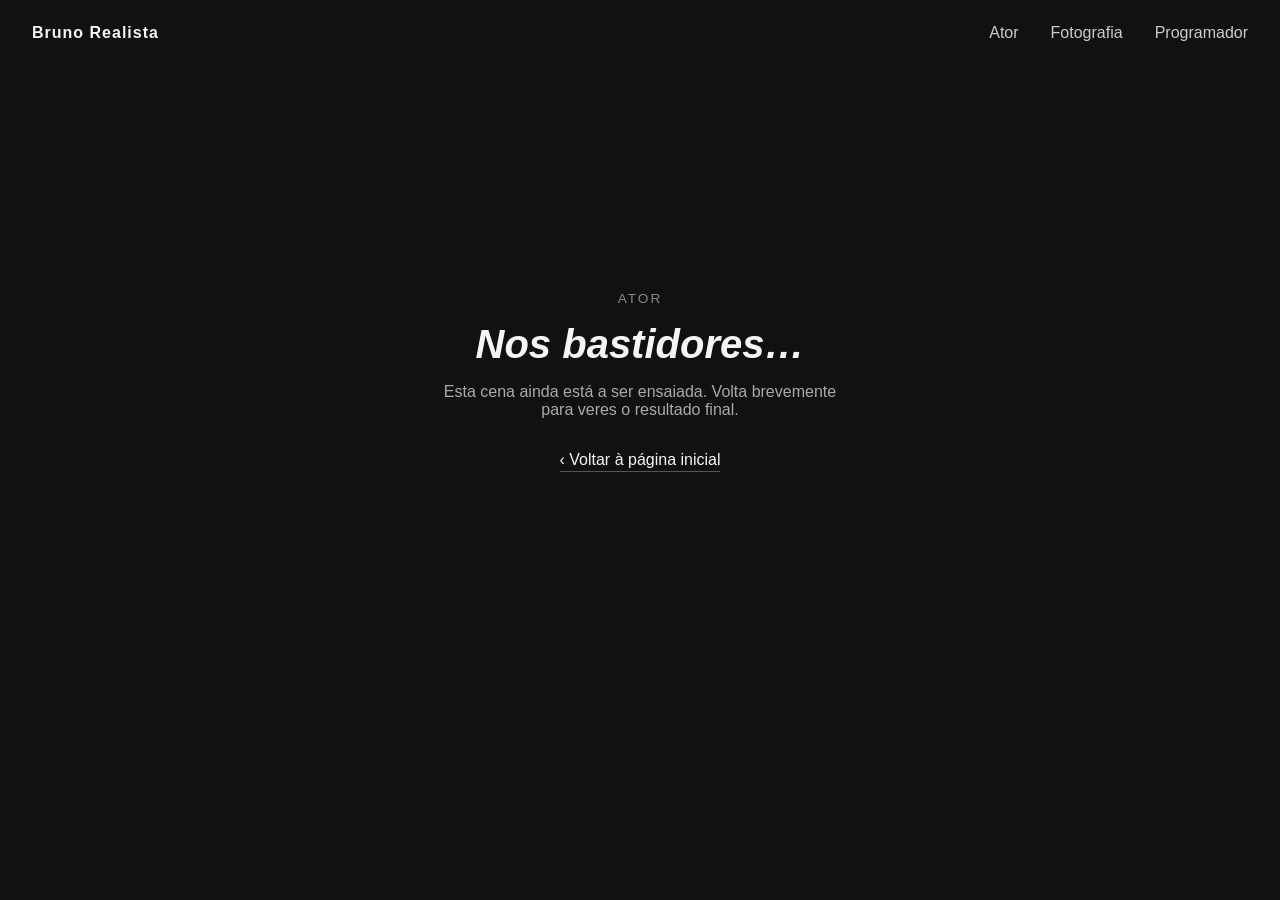
==== ator/index.html @ 3305b757 "Cria home page e estrutura inicial do site Header/nav, hero com foto, blocos-teaser para Ator/Fotogr" ====
<!DOCTYPE html>
<html lang="pt">
<head>
  <meta charset="UTF-8">
  <meta name="viewport" content="width=device-width, initial-scale=1.0">
  <title>Ator · Bruno Realista</title>
  <link rel="icon" type="image/svg+xml" href="../favicon.svg">
  <link rel="stylesheet" href="../css/style.css">
  <meta name="description" content="Bruno Realista — percurso e referências em teatro e artes performativas.">
</head>
<body>

  <header>
    <nav>
      <a href="../index.html" class="logo">Bruno Realista</a>
      <ul>
        <li><a href="../ator/index.html">Ator</a></li>
        <li><a href="../fotografia/index.html">Fotografia</a></li>
        <li><a href="../programador/index.html">Programador</a></li>
      </ul>
    </nav>
  </header>

  <section class="in-progress">
    <span class="in-progress-tag">Ator</span>
    <h1>Nos bastidores&hellip;</h1>
    <p>Esta cena ainda está a ser ensaiada. Volta brevemente para veres o resultado final.</p>
    <a href="../index.html" class="back-link">‹ Voltar à página inicial</a>
  </section>

</body>
</html>
---- css/style.css ----
* { margin: 0; padding: 0; box-sizing: border-box; }

body {
  background: #111;
  color: #f5f5f5;
  font-family: 'Helvetica Neue', Arial, sans-serif;
}

header nav {
  display: flex;
  flex-wrap: wrap;
  justify-content: space-between;
  align-items: center;
  gap: 1rem;
  padding: 1.5rem 2rem;
}
header nav .logo { color: #f5f5f5; text-decoration: none; font-weight: bold; letter-spacing: 1px; }
header nav ul { list-style: none; display: flex; flex-wrap: wrap; gap: 1rem 2rem; }
header nav ul a { color: #ccc; text-decoration: none; }
header nav ul a:hover { color: #fff; }

.hero {
  display: flex;
  align-items: center;
  justify-content: center;
  gap: 3rem;
  min-height: 80vh;
  padding: 2rem;
  flex-wrap: wrap;
}
.hero-image {
  width: 280px;
  max-width: 80vw;
  height: 360px;
  object-fit: cover;
  border-radius: 4px;
}
.hero-text h1 { font-size: 3rem; letter-spacing: 2px; margin-bottom: 0.5rem; }
.hero-text p { color: #aaa; font-size: 1.1rem; letter-spacing: 1px; }

.in-progress {
  min-height: 70vh;
  display: flex;
  flex-direction: column;
  align-items: center;
  justify-content: center;
  text-align: center;
  padding: 2rem;
}
.in-progress-tag {
  text-transform: uppercase;
  letter-spacing: 2px;
  color: #888;
  font-size: 0.85rem;
  margin-bottom: 1rem;
}
.in-progress h1 {
  font-size: 2.5rem;
  font-style: italic;
  margin-bottom: 1rem;
}
.in-progress p {
  color: #aaa;
  max-width: 420px;
  margin-bottom: 2rem;
}
.back-link {
  color: #f5f5f5;
  text-decoration: none;
  border-bottom: 1px solid #555;
  padding-bottom: 2px;
}
.back-link:hover { border-color: #f5f5f5; }

.about, .projects {
  max-width: 700px;
  margin: 0 auto;
  padding: 4rem 2rem;
}
.about h1 { font-size: 2.2rem; margin-bottom: 1.5rem; }
.about p { color: #ccc; line-height: 1.6; margin-bottom: 1.5rem; }
.social-links { display: flex; gap: 1.5rem; }
.social-links a {
  color: #f5f5f5;
  text-decoration: none;
  border-bottom: 1px solid #555;
  padding-bottom: 2px;
}
.social-links a:hover { border-color: #f5f5f5; }

.projects h2 { font-size: 1.6rem; margin-bottom: 2rem; }

.project-card {
  display: flex;
  gap: 2rem;
  background: #1a1a1a;
  border: 1px solid #2a2a2a;
  border-radius: 6px;
  padding: 1.5rem;
  flex-wrap: wrap;
}
.project-image.placeholder {
  width: 220px;
  max-width: 80vw;
  height: 150px;
  background: #2a2a2a;
  border-radius: 4px;
  flex-shrink: 0;
}
.project-info h3 { font-size: 1.3rem; margin-bottom: 0.5rem; }
.project-info p { color: #aaa; margin-bottom: 1rem; }
.tech-tags { display: block; color: #777; font-size: 0.85rem; margin-bottom: 1.2rem; }

.project-ctas { display: flex; gap: 1rem; flex-wrap: wrap; }
.cta-btn {
  display: inline-block;
  padding: 0.6rem 1.2rem;
  background: #f5f5f5;
  color: #111;
  text-decoration: none;
  border-radius: 4px;
  font-size: 0.9rem;
  font-weight: bold;
}
.cta-btn.secondary {
  background: transparent;
  color: #f5f5f5;
  border: 1px solid #555;
}

.teasers {
  display: flex;
  gap: 2rem;
  max-width: 900px;
  margin: 0 auto;
  padding: 2rem 2rem 4rem;
  flex-wrap: wrap;
}
.teaser-card {
  flex: 1 1 220px;
  background: #1a1a1a;
  border: 1px solid #2a2a2a;
  border-radius: 6px;
  padding: 1.5rem;
}
.teaser-card h3 { font-size: 1.2rem; margin-bottom: 0.5rem; }
.teaser-card p { color: #aaa; font-size: 0.9rem; margin-bottom: 1rem; }
.teaser-link { color: #f5f5f5; text-decoration: none; border-bottom: 1px solid #555; padding-bottom: 2px; font-size: 0.9rem; }
.teaser-link:hover { border-color: #f5f5f5; }

footer {
  text-align: center;
  padding: 2rem;
  color: #777;
  font-size: 0.85rem;
  border-top: 1px solid #222;
}
footer a { color: #aaa; text-decoration: none; border-bottom: 1px solid #444; }
footer a:hover { color: #f5f5f5; }
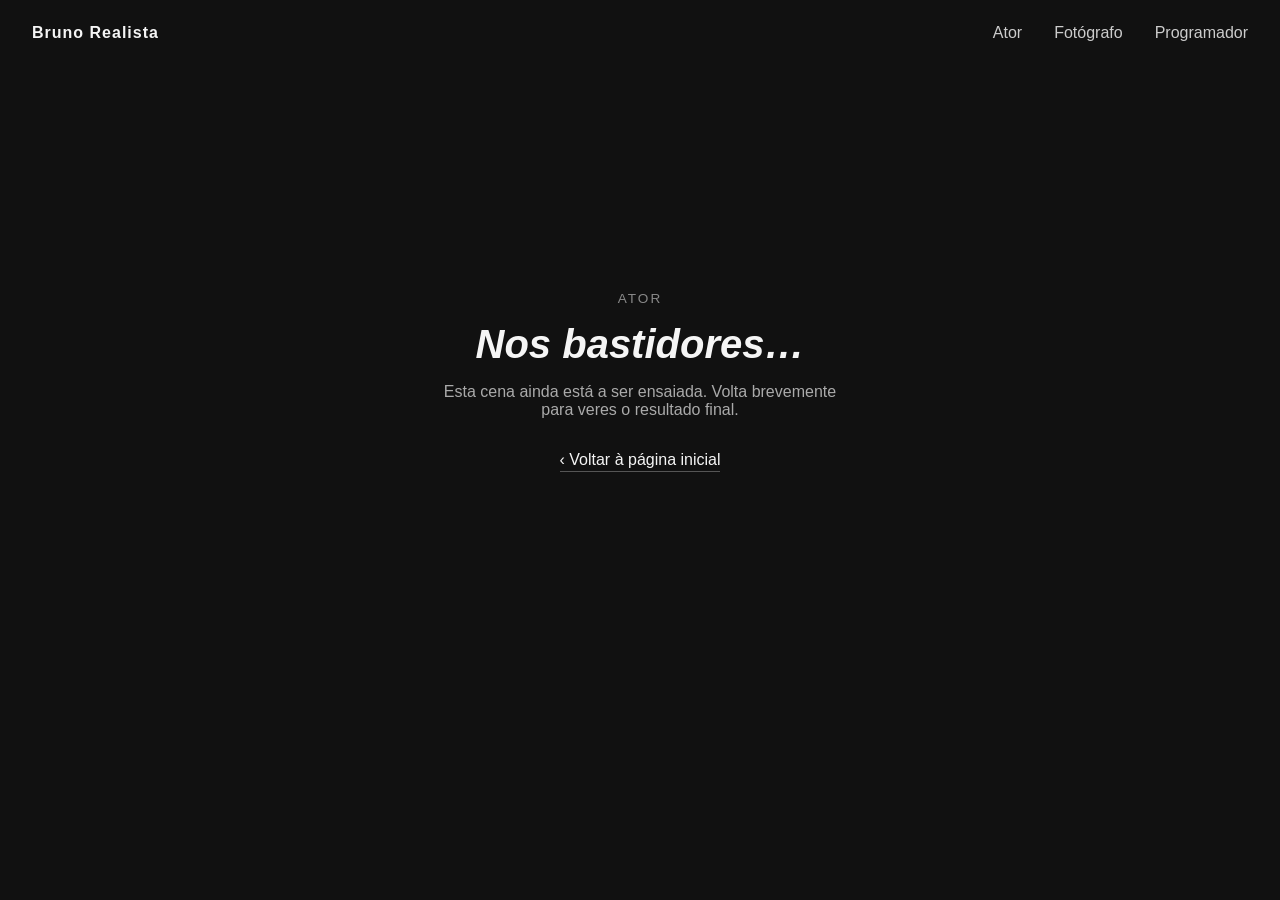
==== commit 69474e49: "Renomeia secção Fotografia para Fotógrafo Consistente com Ator e Programador (nomes de profissão). I" ====
--- a/ator/index.html
+++ b/ator/index.html
@@ -15,7 +15,7 @@
       <a href="../index.html" class="logo">Bruno Realista</a>
       <ul>
         <li><a href="../ator/index.html">Ator</a></li>
-        <li><a href="../fotografia/index.html">Fotografia</a></li>
+        <li><a href="../fotografo/index.html">Fotógrafo</a></li>
         <li><a href="../programador/index.html">Programador</a></li>
       </ul>
     </nav>
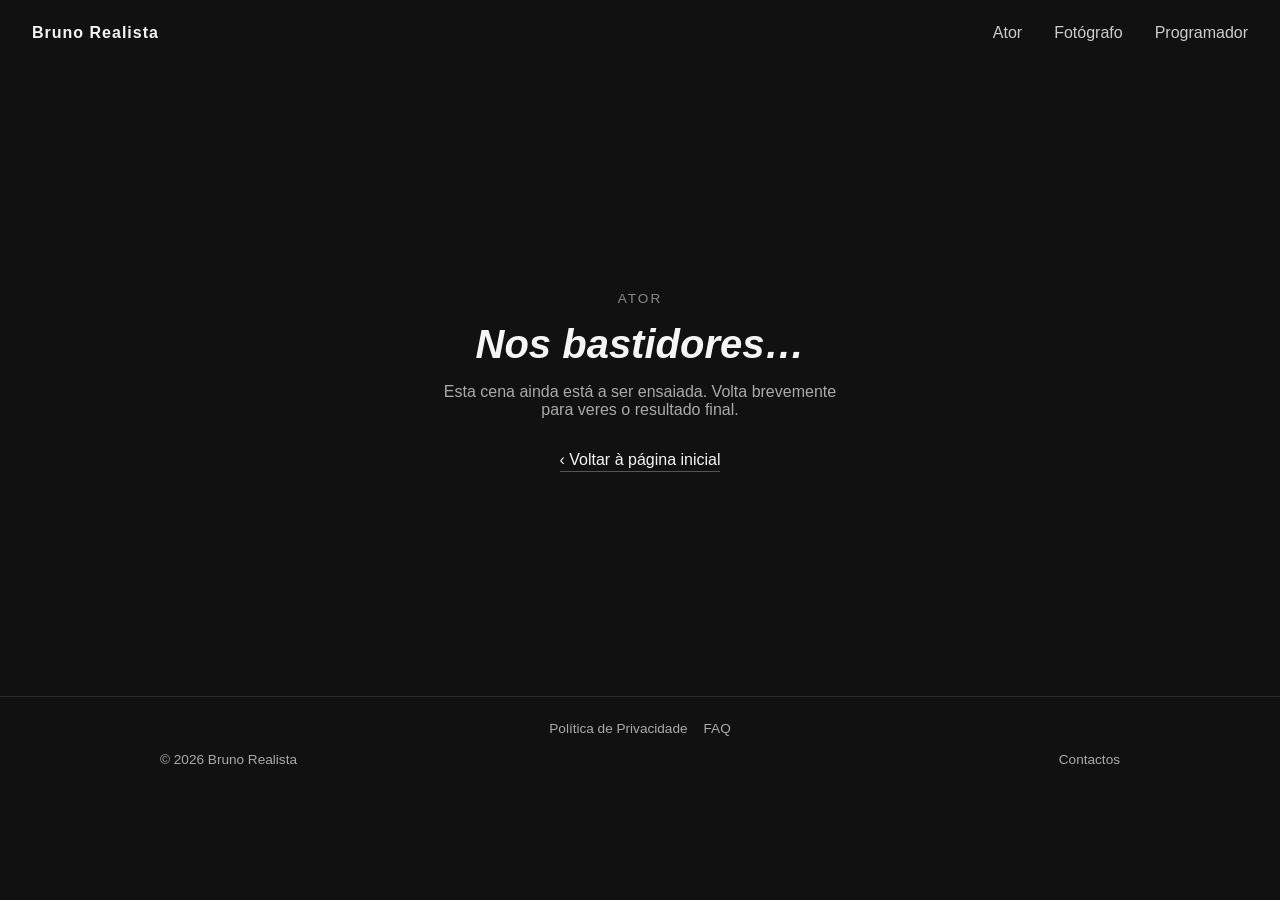
==== commit 21b69e84: "Adota estrutura do template-padrao (config, footer/popup/cookies, SEO, legal) Traz para o site pesso" ====
--- a/ator/index.html
+++ b/ator/index.html
@@ -6,27 +6,36 @@
   <title>Ator · Bruno Realista</title>
   <link rel="icon" type="image/svg+xml" href="../favicon.svg">
   <link rel="stylesheet" href="../css/style.css">
+  <link rel="stylesheet" href="../css/site.css">
   <meta name="description" content="Bruno Realista — percurso e referências em teatro e artes performativas.">
 </head>
 <body>
+  <a class="skip-link" href="#main-content">Saltar para o conteúdo</a>
 
   <header>
     <nav>
-      <a href="../index.html" class="logo">Bruno Realista</a>
+      <a href="/" class="logo">Bruno Realista</a>
       <ul>
-        <li><a href="../ator/index.html">Ator</a></li>
-        <li><a href="../fotografo/index.html">Fotógrafo</a></li>
-        <li><a href="../programador/index.html">Programador</a></li>
+        <li><a href="/ator/">Ator</a></li>
+        <li><a href="/fotografo/">Fotógrafo</a></li>
+        <li><a href="/programador/">Programador</a></li>
       </ul>
     </nav>
   </header>
 
-  <section class="in-progress">
-    <span class="in-progress-tag">Ator</span>
-    <h1>Nos bastidores&hellip;</h1>
-    <p>Esta cena ainda está a ser ensaiada. Volta brevemente para veres o resultado final.</p>
-    <a href="../index.html" class="back-link">‹ Voltar à página inicial</a>
-  </section>
+  <main id="main-content">
+    <section class="in-progress">
+      <span class="in-progress-tag">Ator</span>
+      <h1>Nos bastidores&hellip;</h1>
+      <p>Esta cena ainda está a ser ensaiada. Volta brevemente para veres o resultado final.</p>
+      <a href="/" class="back-link">‹ Voltar à página inicial</a>
+    </section>
+  </main>
 
+  <div id="footer"></div>
+  <div id="contact-modal-container"></div>
+  <div id="cookie-banner-container"></div>
+
+  <script type="module" src="/js/site.js"></script>
 </body>
 </html>
--- a/css/style.css
+++ b/css/style.css
@@ -77,6 +77,7 @@
   margin: 0 auto;
   padding: 4rem 2rem;
 }
+.projects { max-width: 900px; }
 .about h1 { font-size: 2.2rem; margin-bottom: 1.5rem; }
 .about p { color: #ccc; line-height: 1.6; margin-bottom: 1.5rem; }
 .social-links { display: flex; gap: 1.5rem; }
@@ -100,27 +101,29 @@
   flex-wrap: wrap;
 }
 .project-image.placeholder {
-  width: 220px;
+  width: 180px;
   max-width: 80vw;
-  height: 150px;
+  height: 130px;
   background: #2a2a2a;
   border-radius: 4px;
   flex-shrink: 0;
 }
+.project-info { flex: 1 1 300px; }
 .project-info h3 { font-size: 1.3rem; margin-bottom: 0.5rem; }
 .project-info p { color: #aaa; margin-bottom: 1rem; }
 .tech-tags { display: block; color: #777; font-size: 0.85rem; margin-bottom: 1.2rem; }
 
-.project-ctas { display: flex; gap: 1rem; flex-wrap: wrap; }
+.project-ctas { display: flex; gap: 0.5rem; flex-wrap: wrap; }
 .cta-btn {
   display: inline-block;
-  padding: 0.6rem 1.2rem;
+  padding: 0.5rem 0.8rem;
   background: #f5f5f5;
   color: #111;
   text-decoration: none;
   border-radius: 4px;
-  font-size: 0.9rem;
+  font-size: 0.82rem;
   font-weight: bold;
+  white-space: nowrap;
 }
 .cta-btn.secondary {
   background: transparent;
@@ -147,13 +150,3 @@
 .teaser-card p { color: #aaa; font-size: 0.9rem; margin-bottom: 1rem; }
 .teaser-link { color: #f5f5f5; text-decoration: none; border-bottom: 1px solid #555; padding-bottom: 2px; font-size: 0.9rem; }
 .teaser-link:hover { border-color: #f5f5f5; }
-
-footer {
-  text-align: center;
-  padding: 2rem;
-  color: #777;
-  font-size: 0.85rem;
-  border-top: 1px solid #222;
-}
-footer a { color: #aaa; text-decoration: none; border-bottom: 1px solid #444; }
-footer a:hover { color: #f5f5f5; }
--- a/css/site.css
+++ b/css/site.css
@@ -0,0 +1,304 @@
+/* Estilos partilhados por todas as páginas do site: base, footer, popup de
+   contactos, banner de cookies, acessibilidade (skip-link, foco visível) e
+   responsividade (reset + media query mobile no fim do ficheiro).
+   Adaptado ao tema escuro do site (ver css/style.css). */
+
+*,
+*::before,
+*::after {
+  box-sizing: border-box;
+}
+
+img,
+svg,
+video {
+  max-width: 100%;
+  height: auto;
+}
+
+main {
+  flex: 1;
+}
+
+/* Acessibilidade */
+
+.skip-link {
+  position: absolute;
+  top: -40px;
+  left: 0;
+  background: #f5f5f5;
+  color: #111;
+  padding: 0.5rem 1rem;
+  z-index: 100;
+  text-decoration: none;
+}
+
+.skip-link:focus {
+  top: 0;
+}
+
+a:focus-visible,
+button:focus-visible {
+  outline: 2px solid #1a6fe0;
+  outline-offset: 2px;
+}
+
+/* Footer partilhado */
+
+.site-footer {
+  border-top: 1px solid #2a2a2a;
+  padding: 1.5rem;
+  font-size: 0.85rem;
+  color: #aaa;
+}
+
+.footer-links {
+  display: flex;
+  flex-wrap: wrap;
+  justify-content: center;
+  gap: 1rem;
+  margin-bottom: 1rem;
+}
+
+.footer-bottom {
+  display: flex;
+  flex-wrap: wrap;
+  justify-content: space-between;
+  align-items: center;
+  gap: 0.5rem;
+  max-width: 960px;
+  margin: 0 auto;
+}
+
+.footer-meta-right {
+  display: flex;
+  align-items: center;
+  gap: 1rem;
+}
+
+.footer-social {
+  display: flex;
+  gap: 0.75rem;
+}
+
+.footer-link,
+.footer-social-link {
+  color: #aaa;
+  text-decoration: none;
+}
+
+.footer-link:hover,
+.footer-social-link:hover {
+  color: #f5f5f5;
+  text-decoration: underline;
+}
+
+.footer-badge {
+  display: inline-block;
+  background-color: #444;
+  color: #fff;
+  border-radius: 999px;
+  padding: 0.1rem 0.6rem;
+  font-size: 0.75rem;
+  margin-left: 0.4rem;
+}
+
+.footer-contacto-btn {
+  font: inherit;
+  background: none;
+  border: none;
+  padding: 0;
+  cursor: pointer;
+}
+
+/* Popup de contactos */
+
+.contact-modal-overlay {
+  position: fixed;
+  inset: 0;
+  background: rgba(0, 0, 0, 0.6);
+  display: flex;
+  align-items: center;
+  justify-content: center;
+  padding: 1rem;
+}
+
+.contact-modal-overlay[hidden] {
+  display: none;
+}
+
+.contact-modal {
+  position: relative;
+  background: #1a1a1a;
+  color: #f5f5f5;
+  border: 1px solid #2a2a2a;
+  border-radius: 8px;
+  padding: 2rem;
+  max-width: 320px;
+  width: 100%;
+  box-shadow: 0 10px 40px rgba(0, 0, 0, 0.5);
+}
+
+.contact-modal h2 {
+  margin-top: 0;
+}
+
+.contact-modal a {
+  color: #f5f5f5;
+}
+
+.contact-modal-close {
+  position: absolute;
+  top: 0.5rem;
+  right: 0.75rem;
+  background: none;
+  border: none;
+  font-size: 1.5rem;
+  line-height: 1;
+  cursor: pointer;
+  color: #aaa;
+}
+
+.contact-modal-close:hover {
+  color: #f5f5f5;
+}
+
+/* Banner de cookies */
+
+.cookie-banner {
+  position: fixed;
+  bottom: 0;
+  left: 0;
+  right: 0;
+  background: #1a1a1a;
+  color: #fff;
+  padding: 1rem 1.5rem;
+  display: flex;
+  flex-wrap: wrap;
+  align-items: center;
+  justify-content: space-between;
+  gap: 1rem;
+  z-index: 50;
+  border-top: 1px solid #2a2a2a;
+}
+
+.cookie-banner[hidden] {
+  display: none;
+}
+
+.cookie-banner-text {
+  margin: 0;
+  font-size: 0.85rem;
+}
+
+.cookie-banner-text a {
+  color: #fff;
+}
+
+.cookie-banner-actions {
+  display: flex;
+  gap: 0.5rem;
+  flex-shrink: 0;
+}
+
+.cookie-banner-btn {
+  border: 1px solid #fff;
+  background: none;
+  color: #fff;
+  padding: 0.4rem 1rem;
+  border-radius: 4px;
+  cursor: pointer;
+  font: inherit;
+}
+
+.cookie-banner-accept {
+  background: #fff;
+  color: #1a1a1a;
+}
+
+/* Páginas de texto corrido (legal, FAQ, ficha técnica, mapa do site) */
+
+.prose {
+  text-align: left;
+  max-width: 720px;
+  margin: 0 auto;
+  color: #ccc;
+}
+
+.prose h1 {
+  margin-top: 0;
+  color: #f5f5f5;
+}
+
+.prose h2 {
+  margin-top: 2.5rem;
+  font-size: 1.15rem;
+  color: #f5f5f5;
+}
+
+.prose p,
+.prose li {
+  line-height: 1.6;
+}
+
+.prose ul {
+  padding-left: 1.25rem;
+}
+
+.prose table {
+  width: 100%;
+  border-collapse: collapse;
+  margin: 1rem 0;
+}
+
+.prose th,
+.prose td {
+  border: 1px solid #2a2a2a;
+  padding: 0.5rem;
+  text-align: left;
+  font-size: 0.9rem;
+}
+
+.prose blockquote {
+  border-left: 4px solid #e08a1e;
+  background: #1a1a1a;
+  color: #ccc;
+  padding: 0.75rem 1rem;
+  margin: 1.5rem 0;
+  font-size: 0.9rem;
+}
+
+.prose .updated {
+  color: #888;
+  font-size: 0.85rem;
+}
+
+.prose dt {
+  font-weight: 600;
+  margin-top: 1.5rem;
+  color: #f5f5f5;
+}
+
+.prose dd {
+  margin-left: 0;
+  line-height: 1.6;
+}
+
+/* Mobile */
+
+@media (max-width: 600px) {
+  .prose table {
+    display: block;
+    overflow-x: auto;
+    white-space: nowrap;
+  }
+
+  .footer-bottom {
+    flex-direction: column;
+    text-align: center;
+  }
+
+  .footer-meta-right {
+    flex-direction: column;
+  }
+}
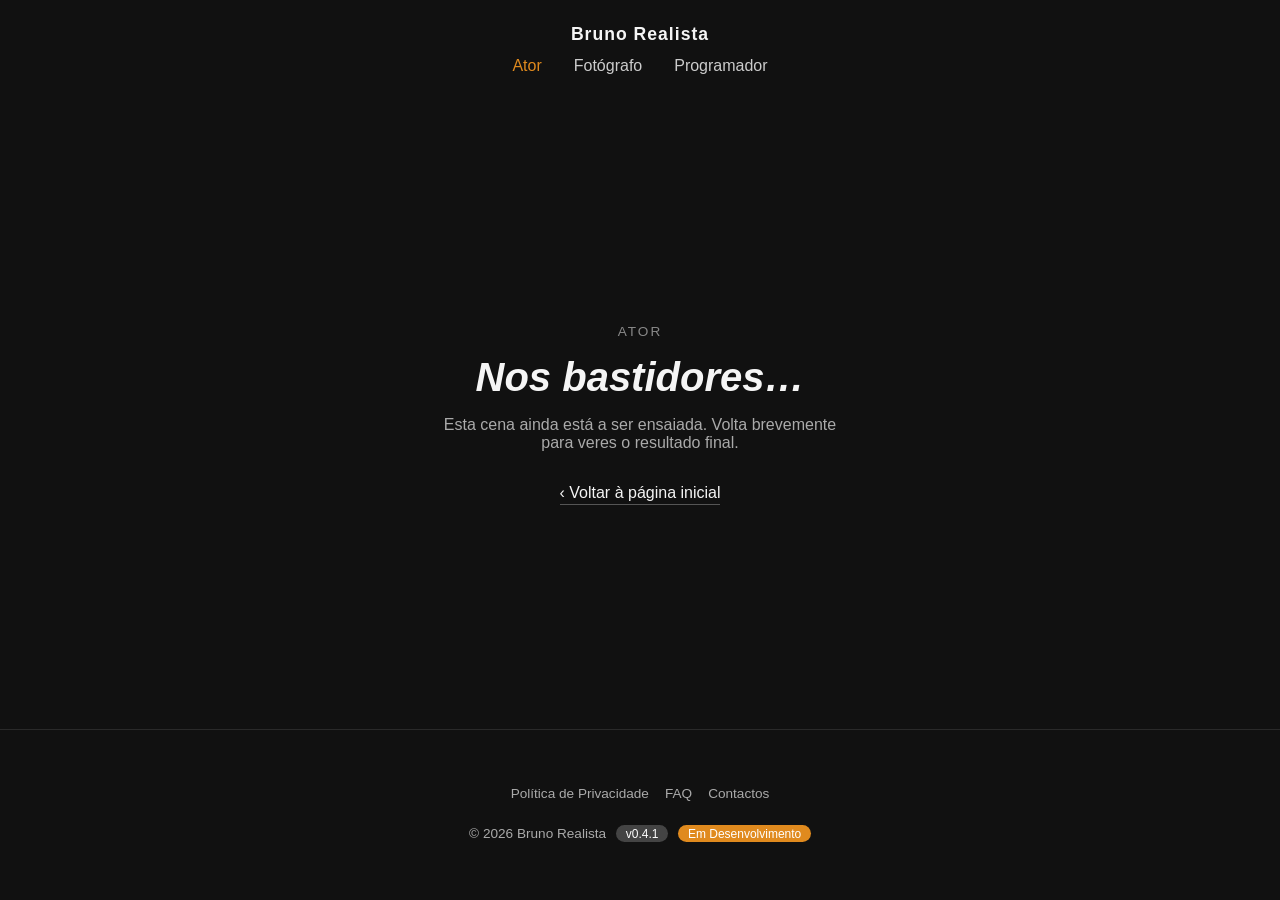
==== commit fa619c02: "Simplifica a home e da menu persistente as paginas de seccao Remove da home o nome repetido por baix" ====
--- a/ator/index.html
+++ b/ator/index.html
@@ -12,14 +12,12 @@
 <body>
   <a class="skip-link" href="#main-content">Saltar para o conteúdo</a>
 
-  <header>
-    <nav>
-      <a href="/" class="logo">Bruno Realista</a>
-      <ul>
-        <li><a href="/ator/">Ator</a></li>
-        <li><a href="/fotografo/">Fotógrafo</a></li>
-        <li><a href="/programador/">Programador</a></li>
-      </ul>
+  <header class="header-stacked">
+    <a href="/" class="logo">Bruno Realista</a>
+    <nav class="page-nav">
+      <a href="/ator/" aria-current="page">Ator</a>
+      <a href="/fotografo/">Fotógrafo</a>
+      <a href="/programador/">Programador</a>
     </nav>
   </header>
 
--- a/css/style.css
+++ b/css/style.css
@@ -6,37 +6,94 @@
   font-family: 'Helvetica Neue', Arial, sans-serif;
 }
 
-header nav {
+.header-simple {
   display: flex;
-  flex-wrap: wrap;
-  justify-content: space-between;
-  align-items: center;
-  gap: 1rem;
+  justify-content: center;
   padding: 1.5rem 2rem;
 }
-header nav .logo { color: #f5f5f5; text-decoration: none; font-weight: bold; letter-spacing: 1px; }
-header nav ul { list-style: none; display: flex; flex-wrap: wrap; gap: 1rem 2rem; }
-header nav ul a { color: #ccc; text-decoration: none; }
-header nav ul a:hover { color: #fff; }
+.header-simple .logo {
+  color: #f5f5f5;
+  text-decoration: none;
+  font-weight: bold;
+  letter-spacing: 1px;
+  font-size: 1.1rem;
+}
+.logo-heading { margin: 0; font-size: inherit; font-weight: inherit; }
+
+.header-stacked {
+  display: flex;
+  flex-direction: column;
+  align-items: center;
+  gap: 0.75rem;
+  padding: 1.5rem 2rem;
+}
+.header-stacked .logo {
+  color: #f5f5f5;
+  text-decoration: none;
+  font-weight: bold;
+  letter-spacing: 1px;
+  font-size: 1.1rem;
+}
+.page-nav { display: flex; flex-wrap: wrap; justify-content: center; gap: 1rem 2rem; }
+.page-nav a { color: #ccc; text-decoration: none; }
+.page-nav a:hover { color: #fff; }
+.page-nav a[aria-current="page"] { color: #e08a1e; }
 
 .hero {
   display: flex;
   align-items: center;
   justify-content: center;
-  gap: 3rem;
   min-height: 80vh;
   padding: 2rem;
-  flex-wrap: wrap;
 }
-.hero-image {
+.hero-photo-wrap {
+  position: relative;
   width: 280px;
   max-width: 80vw;
   height: 360px;
+}
+.hero-image {
+  width: 100%;
+  height: 100%;
   object-fit: cover;
   border-radius: 4px;
 }
-.hero-text h1 { font-size: 3rem; letter-spacing: 2px; margin-bottom: 0.5rem; }
-.hero-text p { color: #aaa; font-size: 1.1rem; letter-spacing: 1px; }
+.hero-bubble {
+  position: absolute;
+  display: inline-flex;
+  align-items: center;
+  justify-content: center;
+  padding: 0.5rem 1.1rem;
+  border-radius: 999px;
+  background: #e08a1e;
+  color: #111;
+  font-size: 0.85rem;
+  font-weight: 600;
+  text-decoration: none;
+  white-space: nowrap;
+  box-shadow: 0 6px 18px rgba(224, 138, 30, 0.35);
+  animation: hero-float 6s ease-in-out infinite;
+  transition: background 0.2s ease, box-shadow 0.2s ease;
+}
+.hero-bubble:hover {
+  background: #f0a133;
+  box-shadow: 0 8px 22px rgba(224, 138, 30, 0.5);
+}
+.hero-bubble-ator { top: -8%; left: -16%; animation-delay: 0s; }
+.hero-bubble-fotografo { top: 40%; right: -20%; animation-delay: 1.5s; }
+.hero-bubble-programador { bottom: -8%; left: -10%; animation-delay: 3s; }
+
+@keyframes hero-float {
+  0%, 100% { transform: translateY(0); }
+  50% { transform: translateY(-12px); }
+}
+
+@media (max-width: 480px) {
+  .hero-bubble { font-size: 0.75rem; padding: 0.4rem 0.9rem; }
+  .hero-bubble-ator { left: -4%; }
+  .hero-bubble-fotografo { right: -4%; }
+  .hero-bubble-programador { left: -2%; }
+}
 
 .in-progress {
   min-height: 70vh;
@@ -131,22 +188,3 @@
   border: 1px solid #555;
 }
 
-.teasers {
-  display: flex;
-  gap: 2rem;
-  max-width: 900px;
-  margin: 0 auto;
-  padding: 2rem 2rem 4rem;
-  flex-wrap: wrap;
-}
-.teaser-card {
-  flex: 1 1 220px;
-  background: #1a1a1a;
-  border: 1px solid #2a2a2a;
-  border-radius: 6px;
-  padding: 1.5rem;
-}
-.teaser-card h3 { font-size: 1.2rem; margin-bottom: 0.5rem; }
-.teaser-card p { color: #aaa; font-size: 0.9rem; margin-bottom: 1rem; }
-.teaser-link { color: #f5f5f5; text-decoration: none; border-bottom: 1px solid #555; padding-bottom: 2px; font-size: 0.9rem; }
-.teaser-link:hover { border-color: #f5f5f5; }
--- a/css/site.css
+++ b/css/site.css
@@ -47,7 +47,7 @@
 
 .site-footer {
   border-top: 1px solid #2a2a2a;
-  padding: 1.5rem;
+  padding: 3.5rem 1.5rem;
   font-size: 0.85rem;
   color: #aaa;
 }
@@ -57,23 +57,17 @@
   flex-wrap: wrap;
   justify-content: center;
   gap: 1rem;
-  margin-bottom: 1rem;
+  max-width: 900px;
+  margin: 0 auto 1.5rem;
 }
 
 .footer-bottom {
   display: flex;
-  flex-wrap: wrap;
-  justify-content: space-between;
+  flex-direction: column;
   align-items: center;
   gap: 0.5rem;
-  max-width: 960px;
+  max-width: 900px;
   margin: 0 auto;
-}
-
-.footer-meta-right {
-  display: flex;
-  align-items: center;
-  gap: 1rem;
 }
 
 .footer-social {
@@ -292,13 +286,4 @@
     overflow-x: auto;
     white-space: nowrap;
   }
-
-  .footer-bottom {
-    flex-direction: column;
-    text-align: center;
-  }
-
-  .footer-meta-right {
-    flex-direction: column;
-  }
-}
+}
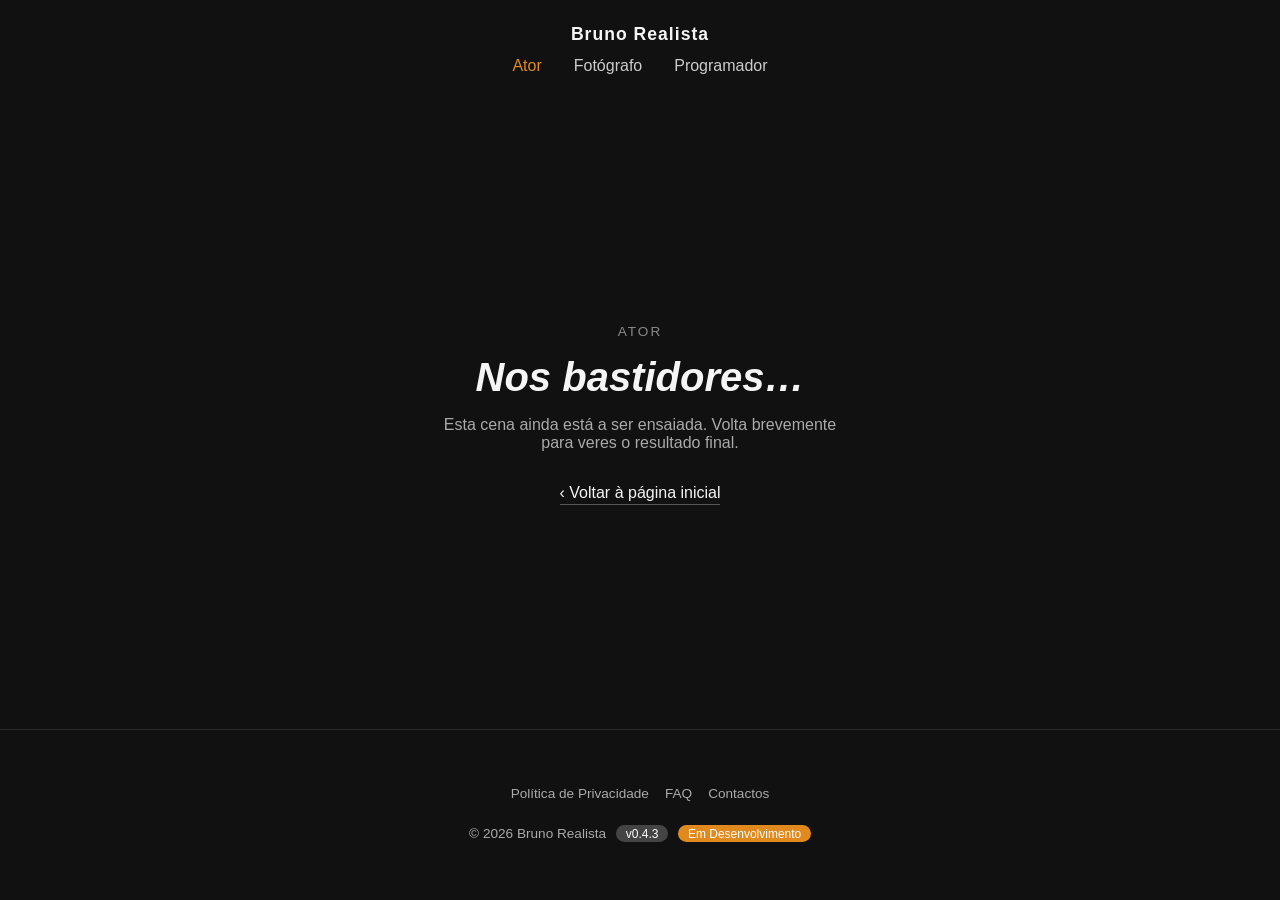
==== commit 5748bc7d: "Adiciona cache-busting por versao aos assets CSS/JS Liga o parametro ?v= nos <link> de CSS e no <scr" ====
--- a/ator/index.html
+++ b/ator/index.html
@@ -5,8 +5,8 @@
   <meta name="viewport" content="width=device-width, initial-scale=1.0">
   <title>Ator · Bruno Realista</title>
   <link rel="icon" type="image/svg+xml" href="../favicon.svg">
-  <link rel="stylesheet" href="../css/style.css">
-  <link rel="stylesheet" href="../css/site.css">
+  <link rel="stylesheet" href="../css/style.css?v=0.4.3">
+  <link rel="stylesheet" href="../css/site.css?v=0.4.3">
   <meta name="description" content="Bruno Realista — percurso e referências em teatro e artes performativas.">
 </head>
 <body>
@@ -34,6 +34,6 @@
   <div id="contact-modal-container"></div>
   <div id="cookie-banner-container"></div>
 
-  <script type="module" src="/js/site.js"></script>
+  <script type="module" src="/js/site.js?v=0.4.3"></script>
 </body>
 </html>
--- a/css/style.css
+++ b/css/style.css
@@ -43,8 +43,8 @@
   display: flex;
   align-items: center;
   justify-content: center;
-  min-height: 80vh;
-  padding: 2rem;
+  min-height: 40vh;
+  padding: 1rem;
 }
 .hero-photo-wrap {
   position: relative;
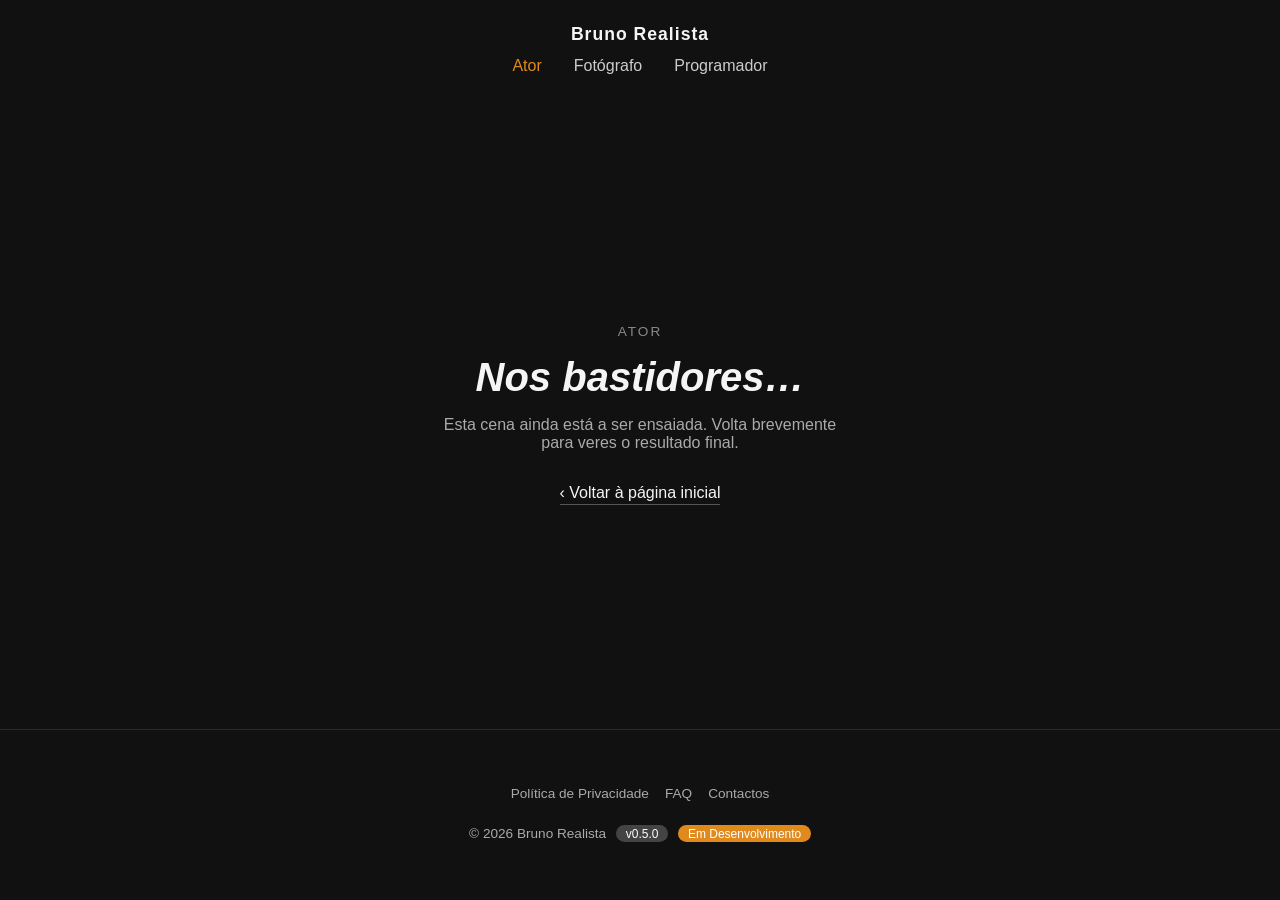
==== commit 994a7b2b: "Torna o site fluido em toda a largura de janela Substitui tamanhos fixos por clamp() em cabecalhos, " ====
--- a/ator/index.html
+++ b/ator/index.html
@@ -5,8 +5,8 @@
   <meta name="viewport" content="width=device-width, initial-scale=1.0">
   <title>Ator · Bruno Realista</title>
   <link rel="icon" type="image/svg+xml" href="../favicon.svg">
-  <link rel="stylesheet" href="../css/style.css?v=0.4.3">
-  <link rel="stylesheet" href="../css/site.css?v=0.4.3">
+  <link rel="stylesheet" href="../css/style.css?v=0.5.0">
+  <link rel="stylesheet" href="../css/site.css?v=0.5.0">
   <meta name="description" content="Bruno Realista — percurso e referências em teatro e artes performativas.">
 </head>
 <body>
@@ -34,6 +34,6 @@
   <div id="contact-modal-container"></div>
   <div id="cookie-banner-container"></div>
 
-  <script type="module" src="/js/site.js?v=0.4.3"></script>
+  <script type="module" src="/js/site.js?v=0.5.0"></script>
 </body>
 </html>
--- a/css/style.css
+++ b/css/style.css
@@ -9,7 +9,7 @@
 .header-simple {
   display: flex;
   justify-content: center;
-  padding: 1.5rem 2rem;
+  padding: clamp(1rem, 4vw, 1.5rem) clamp(1rem, 5vw, 2rem);
 }
 .header-simple .logo {
   color: #f5f5f5;
@@ -25,7 +25,7 @@
   flex-direction: column;
   align-items: center;
   gap: 0.75rem;
-  padding: 1.5rem 2rem;
+  padding: clamp(1rem, 4vw, 1.5rem) clamp(1rem, 5vw, 2rem);
 }
 .header-stacked .logo {
   color: #f5f5f5;
@@ -44,13 +44,12 @@
   align-items: center;
   justify-content: center;
   min-height: 40vh;
-  padding: 1rem;
+  padding: clamp(1rem, 4vw, 2rem);
 }
 .hero-photo-wrap {
   position: relative;
-  width: 280px;
-  max-width: 80vw;
-  height: 360px;
+  width: clamp(180px, 55vw, 280px);
+  aspect-ratio: 7 / 9;
 }
 .hero-image {
   width: 100%;
@@ -63,11 +62,11 @@
   display: inline-flex;
   align-items: center;
   justify-content: center;
-  padding: 0.5rem 1.1rem;
+  padding: clamp(0.35rem, 1.5vw, 0.5rem) clamp(0.7rem, 3vw, 1.1rem);
   border-radius: 999px;
   background: #e08a1e;
   color: #111;
-  font-size: 0.85rem;
+  font-size: clamp(0.7rem, 2.2vw, 0.85rem);
   font-weight: 600;
   text-decoration: none;
   white-space: nowrap;
@@ -88,13 +87,6 @@
   50% { transform: translateY(-12px); }
 }
 
-@media (max-width: 480px) {
-  .hero-bubble { font-size: 0.75rem; padding: 0.4rem 0.9rem; }
-  .hero-bubble-ator { left: -4%; }
-  .hero-bubble-fotografo { right: -4%; }
-  .hero-bubble-programador { left: -2%; }
-}
-
 .in-progress {
   min-height: 70vh;
   display: flex;
@@ -102,7 +94,7 @@
   align-items: center;
   justify-content: center;
   text-align: center;
-  padding: 2rem;
+  padding: clamp(1.5rem, 6vw, 2rem);
 }
 .in-progress-tag {
   text-transform: uppercase;
@@ -112,7 +104,7 @@
   margin-bottom: 1rem;
 }
 .in-progress h1 {
-  font-size: 2.5rem;
+  font-size: clamp(1.8rem, 7vw, 2.5rem);
   font-style: italic;
   margin-bottom: 1rem;
 }
@@ -132,10 +124,10 @@
 .about, .projects {
   max-width: 700px;
   margin: 0 auto;
-  padding: 4rem 2rem;
+  padding: clamp(2rem, 8vw, 4rem) clamp(1.25rem, 5vw, 2rem);
 }
 .projects { max-width: 900px; }
-.about h1 { font-size: 2.2rem; margin-bottom: 1.5rem; }
+.about h1 { font-size: clamp(1.7rem, 6vw, 2.2rem); margin-bottom: 1.5rem; }
 .about p { color: #ccc; line-height: 1.6; margin-bottom: 1.5rem; }
 .social-links { display: flex; gap: 1.5rem; }
 .social-links a {
@@ -146,15 +138,15 @@
 }
 .social-links a:hover { border-color: #f5f5f5; }
 
-.projects h2 { font-size: 1.6rem; margin-bottom: 2rem; }
+.projects h2 { font-size: clamp(1.3rem, 4.5vw, 1.6rem); margin-bottom: 2rem; }
 
 .project-card {
   display: flex;
-  gap: 2rem;
+  gap: clamp(1rem, 4vw, 2rem);
   background: #1a1a1a;
   border: 1px solid #2a2a2a;
   border-radius: 6px;
-  padding: 1.5rem;
+  padding: clamp(1rem, 4vw, 1.5rem);
   flex-wrap: wrap;
 }
 .project-image.placeholder {
--- a/css/site.css
+++ b/css/site.css
@@ -47,7 +47,7 @@
 
 .site-footer {
   border-top: 1px solid #2a2a2a;
-  padding: 3.5rem 1.5rem;
+  padding: clamp(2rem, 8vw, 3.5rem) clamp(1rem, 5vw, 1.5rem);
   font-size: 0.85rem;
   color: #aaa;
 }
@@ -216,6 +216,7 @@
   text-align: left;
   max-width: 720px;
   margin: 0 auto;
+  padding: clamp(2rem, 8vw, 4rem) clamp(1.25rem, 5vw, 2rem);
   color: #ccc;
 }
 
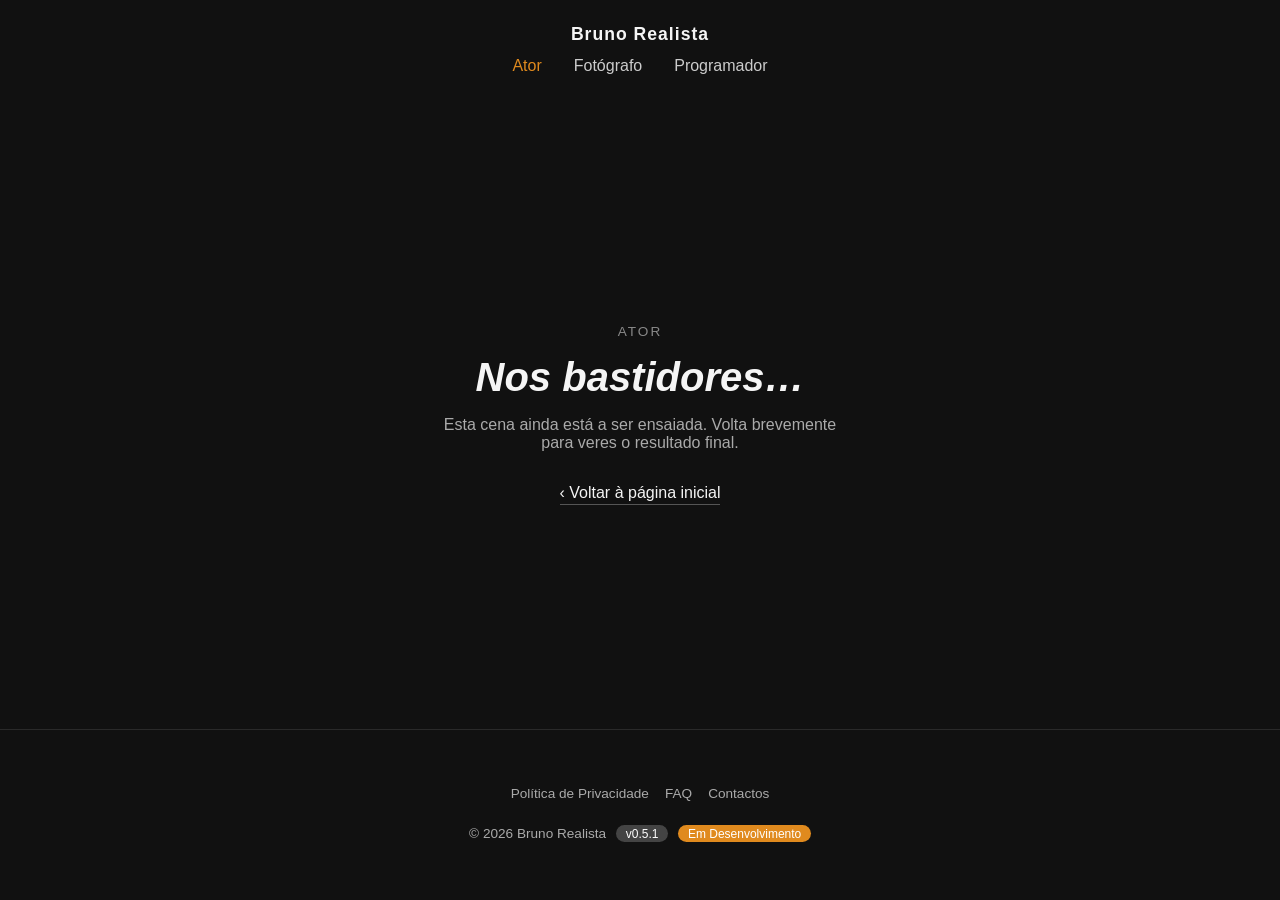
==== commit 0f6932f0: "Corrige limite maximo da foto do hero, que travava o crescimento em ecras grandes Substitui clamp(18" ====
--- a/ator/index.html
+++ b/ator/index.html
@@ -5,8 +5,8 @@
   <meta name="viewport" content="width=device-width, initial-scale=1.0">
   <title>Ator · Bruno Realista</title>
   <link rel="icon" type="image/svg+xml" href="../favicon.svg">
-  <link rel="stylesheet" href="../css/style.css?v=0.5.0">
-  <link rel="stylesheet" href="../css/site.css?v=0.5.0">
+  <link rel="stylesheet" href="../css/style.css?v=0.5.1">
+  <link rel="stylesheet" href="../css/site.css?v=0.5.1">
   <meta name="description" content="Bruno Realista — percurso e referências em teatro e artes performativas.">
 </head>
 <body>
@@ -34,6 +34,6 @@
   <div id="contact-modal-container"></div>
   <div id="cookie-banner-container"></div>
 
-  <script type="module" src="/js/site.js?v=0.5.0"></script>
+  <script type="module" src="/js/site.js?v=0.5.1"></script>
 </body>
 </html>
--- a/css/style.css
+++ b/css/style.css
@@ -44,11 +44,11 @@
   align-items: center;
   justify-content: center;
   min-height: 40vh;
-  padding: clamp(1rem, 4vw, 2rem);
+  padding: clamp(1rem, 4vw, 3rem);
 }
 .hero-photo-wrap {
   position: relative;
-  width: clamp(180px, 55vw, 280px);
+  width: clamp(200px, 22vw, 460px);
   aspect-ratio: 7 / 9;
 }
 .hero-image {
@@ -62,11 +62,11 @@
   display: inline-flex;
   align-items: center;
   justify-content: center;
-  padding: clamp(0.35rem, 1.5vw, 0.5rem) clamp(0.7rem, 3vw, 1.1rem);
+  padding: clamp(0.4rem, 1vw, 0.65rem) clamp(0.8rem, 1.8vw, 1.4rem);
   border-radius: 999px;
   background: #e08a1e;
   color: #111;
-  font-size: clamp(0.7rem, 2.2vw, 0.85rem);
+  font-size: clamp(0.75rem, 1.3vw, 1rem);
   font-weight: 600;
   text-decoration: none;
   white-space: nowrap;
